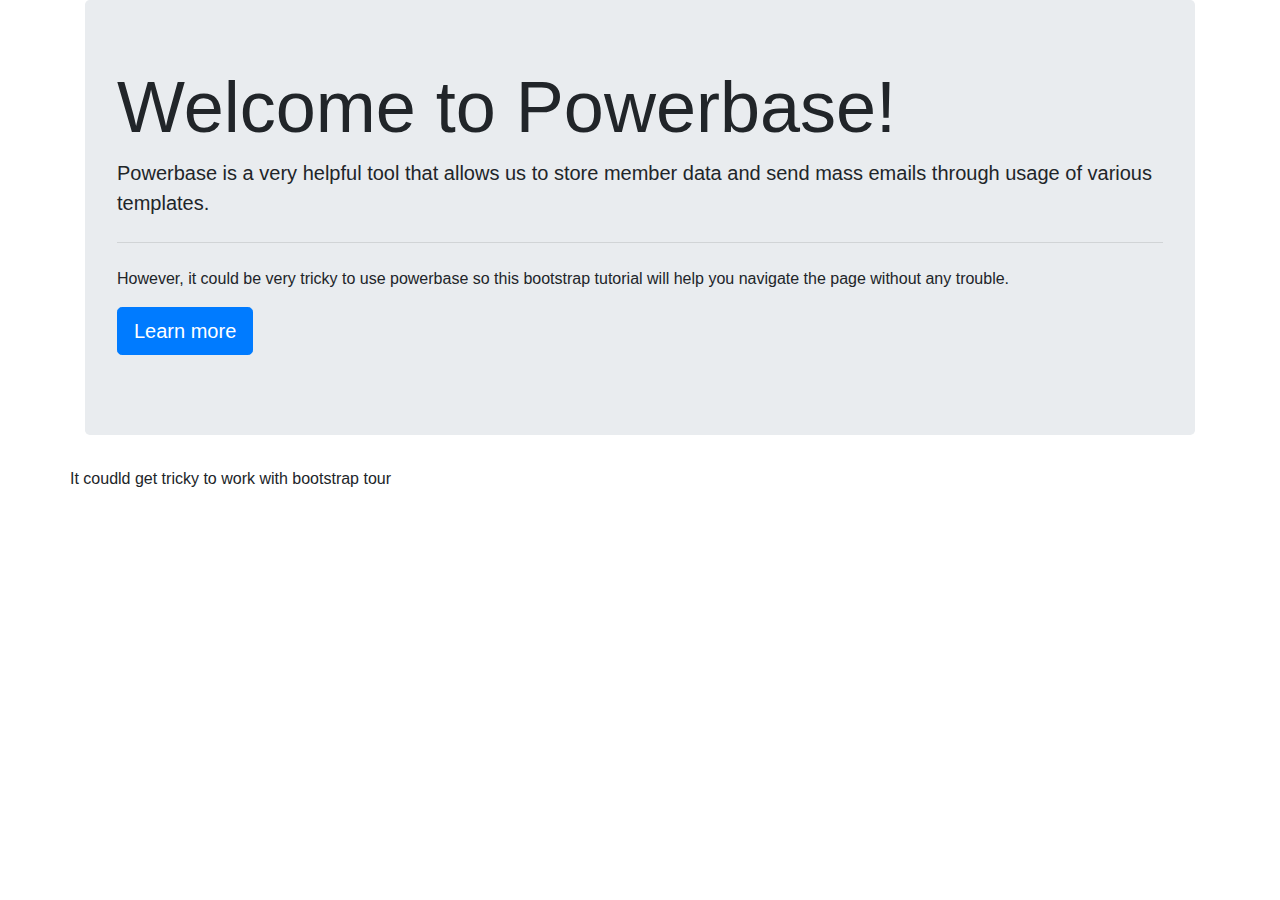
==== public_html/index.html @ 625ff351 "Some changes to test" ====
<!DOCTYPE html>
<html lang="en">
<head>
    <meta charset="UTF-8">
    <meta name="viewport" content="width=device-width, initial-scale=1, shrink-to-fit=no">
    <meta http-equiv="X-UA-Compatible" content="ie=edge">
    <link rel="stylesheet" href="https://stackpath.bootstrapcdn.com/bootstrap/4.3.1/css/bootstrap.min.css">
    <link rel="stylesheet" href="/css/bootstrap-tourist.css" />
    <link rel="stylesheet" href="/css/style.css">
    <title>Training</title>
</head>
<body id="page1">
    <!-- Luke, use the Grid : https://getbootstrap.com/docs/4.3/layout/grid/ -->
    <!-- https://www.w3schools.com/css/css_positioning.asp -->
    <div class="container">
            <div class="jumbotron">
                    <h1 class="display-3">Welcome to Powerbase!</h1>
                    <p class="lead">Powerbase is a very helpful tool that allows us to store member data and send mass emails through usage of various templates.</p>
                    <hr class="my-4">
                    <p>However, it could be very tricky to use powerbase so this bootstrap tutorial will help you navigate the page without any trouble.</p>
                    <p class="lead">
                      <a class="btn btn-primary btn-lg" href="#" role="button">Learn more</a>
                    </p>
                  </div>
        <div class="row fifty" id="bottom">
            <p>It coudld get tricky to work with bootstrap tour</p>
        </div>
        <div class="row fifty justify-content-center" id="bottom">
        </div>
    </div>
</body>
<script src="https://code.jquery.com/jquery-3.3.1.min.js"></script>
<script src="https://cdnjs.cloudflare.com/ajax/libs/popper.js/1.14.7/umd/popper.min.js"></script>
<script src="https://stackpath.bootstrapcdn.com/bootstrap/4.3.1/js/bootstrap.min.js"></script>
<script src="/js/bootstrap-tourist.js"></script>
<script src="/js/features.js"></script>
</html>
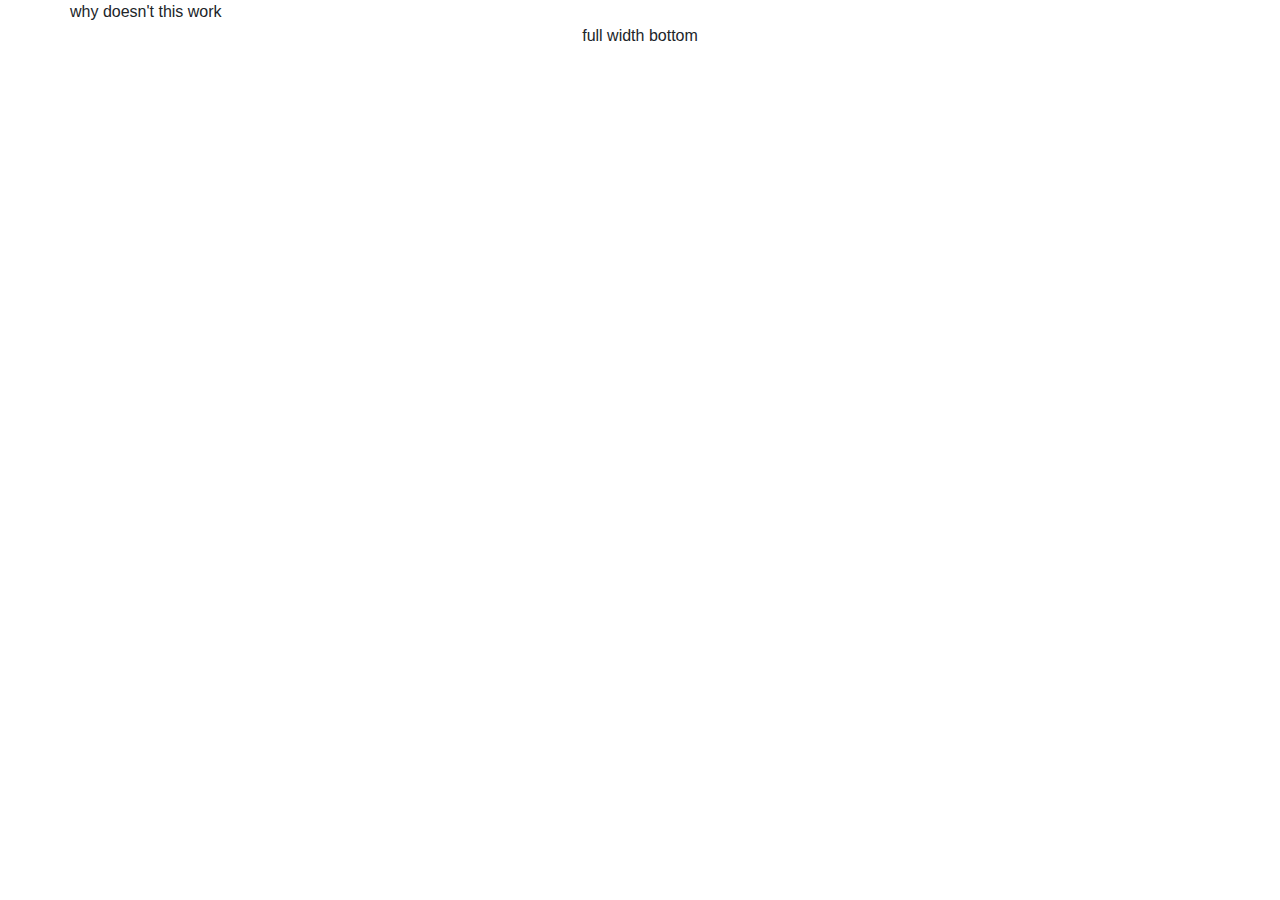
==== commit 6b990f14: "quick edits" ====
--- a/public_html/index.html
+++ b/public_html/index.html
@@ -1,5 +1,6 @@
 <!DOCTYPE html>
 <html lang="en">
+
 <head>
     <meta charset="UTF-8">
     <meta name="viewport" content="width=device-width, initial-scale=1, shrink-to-fit=no">
@@ -9,23 +10,16 @@
     <link rel="stylesheet" href="/css/style.css">
     <title>Training</title>
 </head>
+
 <body id="page1">
     <!-- Luke, use the Grid : https://getbootstrap.com/docs/4.3/layout/grid/ -->
     <!-- https://www.w3schools.com/css/css_positioning.asp -->
     <div class="container">
-            <div class="jumbotron">
-                    <h1 class="display-3">Welcome to Powerbase!</h1>
-                    <p class="lead">Powerbase is a very helpful tool that allows us to store member data and send mass emails through usage of various templates.</p>
-                    <hr class="my-4">
-                    <p>However, it could be very tricky to use powerbase so this bootstrap tutorial will help you navigate the page without any trouble.</p>
-                    <p class="lead">
-                      <a class="btn btn-primary btn-lg" href="#" role="button">Learn more</a>
-                    </p>
-                  </div>
-        <div class="row fifty" id="bottom">
-            <p>It coudld get tricky to work with bootstrap tour</p>
+        <div class="row fifty" id="top">
+            why doesn't this work
         </div>
         <div class="row fifty justify-content-center" id="bottom">
+            full width bottom
         </div>
     </div>
 </body>
@@ -34,4 +28,5 @@
 <script src="https://stackpath.bootstrapcdn.com/bootstrap/4.3.1/js/bootstrap.min.js"></script>
 <script src="/js/bootstrap-tourist.js"></script>
 <script src="/js/features.js"></script>
+
 </html>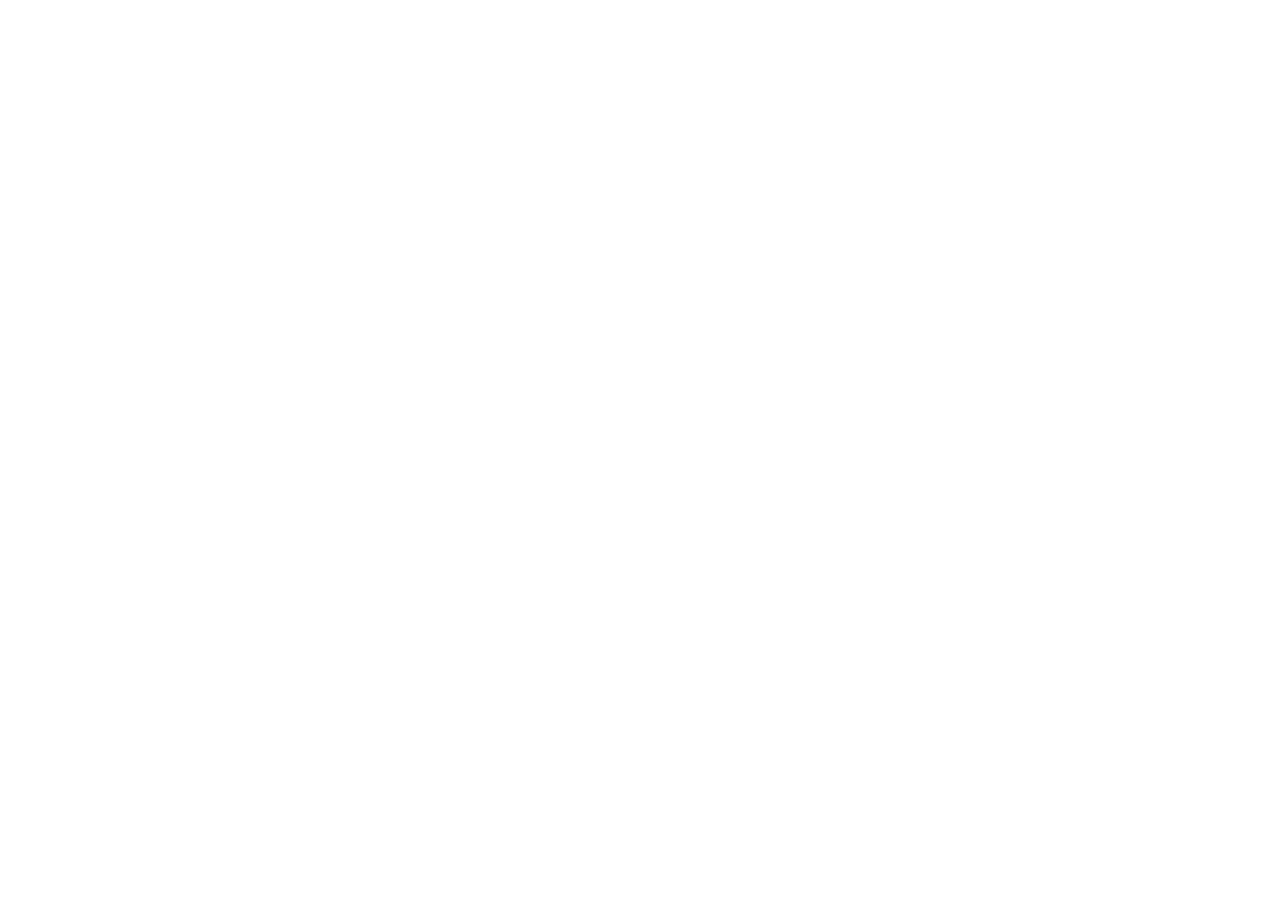
==== commit d25fcf74: "css change" ====
--- a/public_html/index.html
+++ b/public_html/index.html
@@ -1,6 +1,5 @@
 <!DOCTYPE html>
 <html lang="en">
-
 <head>
     <meta charset="UTF-8">
     <meta name="viewport" content="width=device-width, initial-scale=1, shrink-to-fit=no">
@@ -10,16 +9,13 @@
     <link rel="stylesheet" href="/css/style.css">
     <title>Training</title>
 </head>
-
 <body id="page1">
     <!-- Luke, use the Grid : https://getbootstrap.com/docs/4.3/layout/grid/ -->
     <!-- https://www.w3schools.com/css/css_positioning.asp -->
     <div class="container">
         <div class="row fifty" id="top">
-            why doesn't this work
         </div>
         <div class="row fifty justify-content-center" id="bottom">
-            full width bottom
         </div>
     </div>
 </body>
@@ -28,5 +24,4 @@
 <script src="https://stackpath.bootstrapcdn.com/bootstrap/4.3.1/js/bootstrap.min.js"></script>
 <script src="/js/bootstrap-tourist.js"></script>
 <script src="/js/features.js"></script>
-
 </html>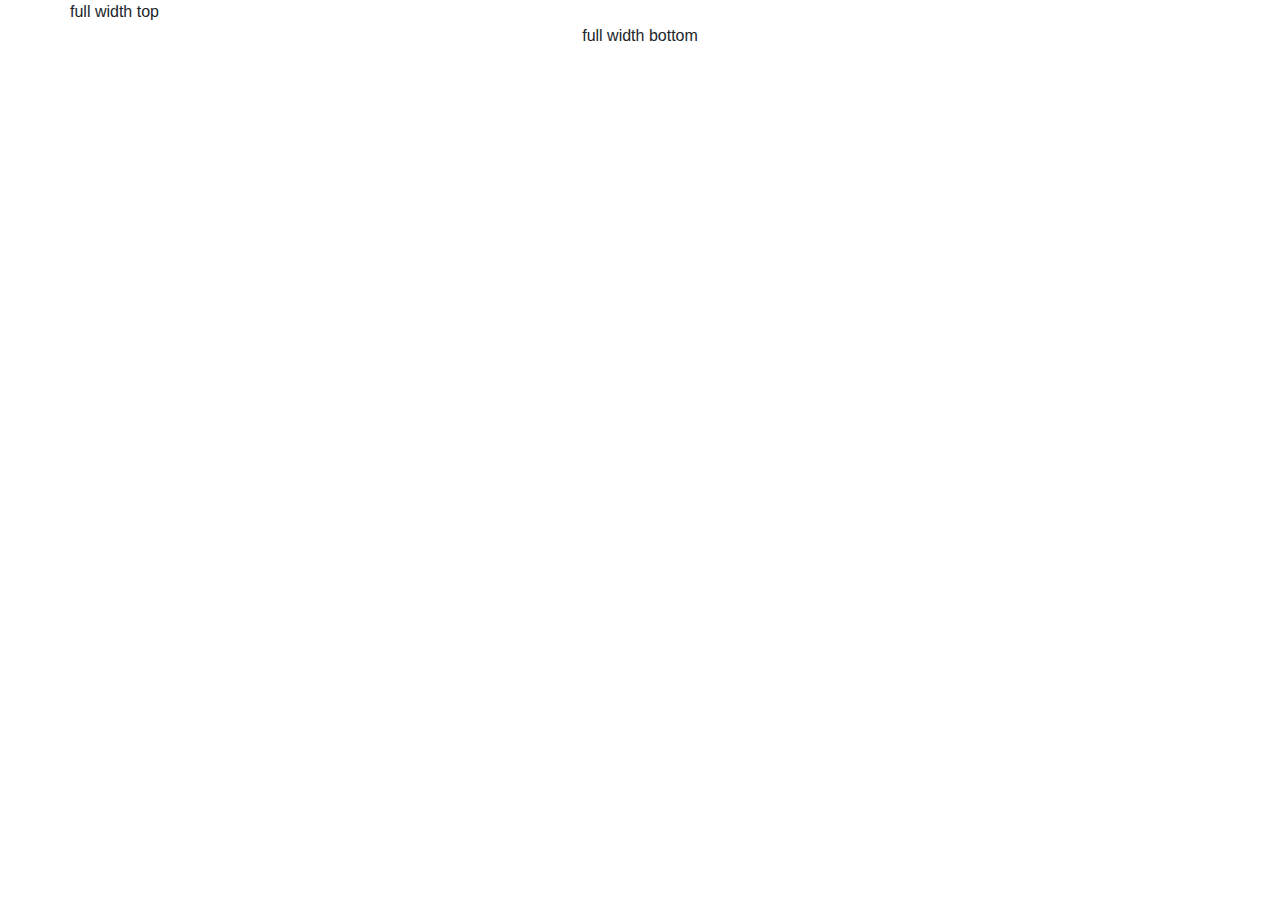
==== commit 942d9289: "fix js file" ====
--- a/public_html/index.html
+++ b/public_html/index.html
@@ -1,21 +1,25 @@
 <!DOCTYPE html>
 <html lang="en">
+
 <head>
     <meta charset="UTF-8">
     <meta name="viewport" content="width=device-width, initial-scale=1, shrink-to-fit=no">
     <meta http-equiv="X-UA-Compatible" content="ie=edge">
     <link rel="stylesheet" href="https://stackpath.bootstrapcdn.com/bootstrap/4.3.1/css/bootstrap.min.css">
-    <link rel="stylesheet" href="/css/bootstrap-tourist.css" />
+    <link rel="stylesheet" href="/css/bootstrap-tourist.css"/>
     <link rel="stylesheet" href="/css/style.css">
     <title>Training</title>
 </head>
+
 <body id="page1">
     <!-- Luke, use the Grid : https://getbootstrap.com/docs/4.3/layout/grid/ -->
     <!-- https://www.w3schools.com/css/css_positioning.asp -->
     <div class="container">
         <div class="row fifty" id="top">
+            full width top
         </div>
         <div class="row fifty justify-content-center" id="bottom">
+            full width bottom
         </div>
     </div>
 </body>
@@ -24,4 +28,5 @@
 <script src="https://stackpath.bootstrapcdn.com/bootstrap/4.3.1/js/bootstrap.min.js"></script>
 <script src="/js/bootstrap-tourist.js"></script>
 <script src="/js/features.js"></script>
+
 </html>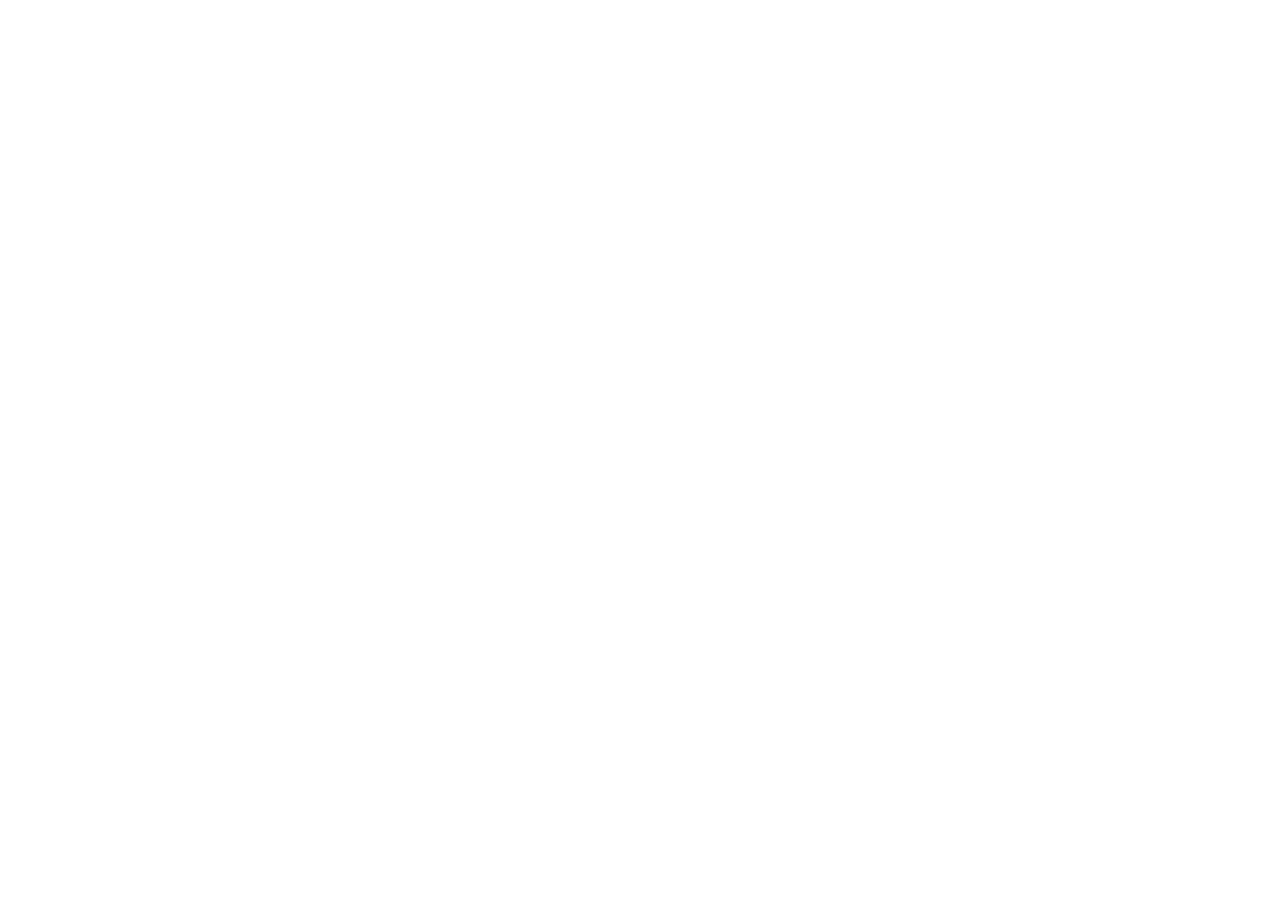
==== commit 7ef194b8: "add page" ====
--- a/public_html/index.html
+++ b/public_html/index.html
@@ -6,7 +6,7 @@
     <meta name="viewport" content="width=device-width, initial-scale=1, shrink-to-fit=no">
     <meta http-equiv="X-UA-Compatible" content="ie=edge">
     <link rel="stylesheet" href="https://stackpath.bootstrapcdn.com/bootstrap/4.3.1/css/bootstrap.min.css">
-    <link rel="stylesheet" href="/css/bootstrap-tourist.css"/>
+    <link rel="stylesheet" href="/css/bootstrap-tourist.css" />
     <link rel="stylesheet" href="/css/style.css">
     <title>Training</title>
 </head>
@@ -16,10 +16,8 @@
     <!-- https://www.w3schools.com/css/css_positioning.asp -->
     <div class="container">
         <div class="row fifty" id="top">
-            full width top
         </div>
         <div class="row fifty justify-content-center" id="bottom">
-            full width bottom
         </div>
     </div>
 </body>
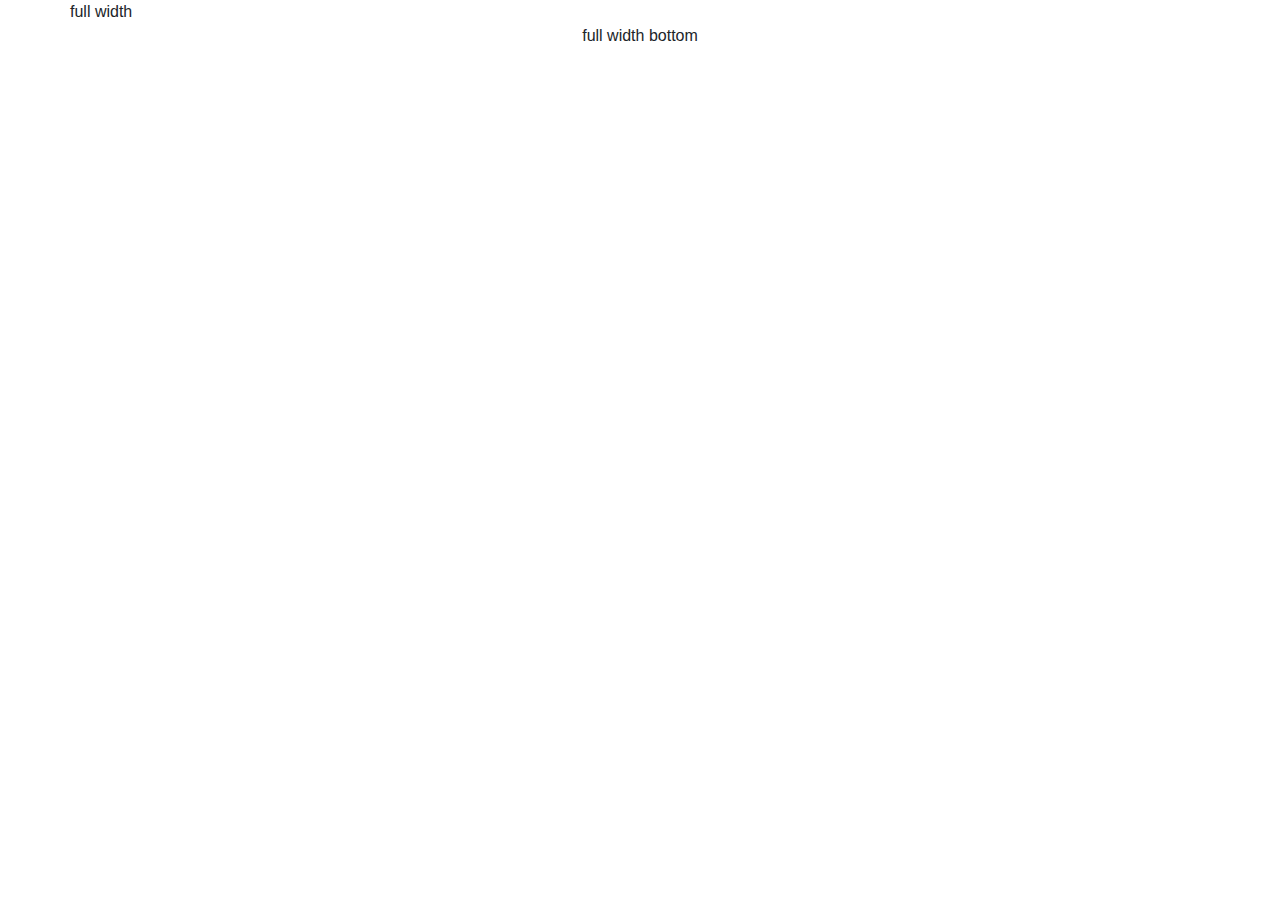
==== commit 46b08425: "most recent changes" ====
--- a/public_html/index.html
+++ b/public_html/index.html
@@ -6,7 +6,7 @@
     <meta name="viewport" content="width=device-width, initial-scale=1, shrink-to-fit=no">
     <meta http-equiv="X-UA-Compatible" content="ie=edge">
     <link rel="stylesheet" href="https://stackpath.bootstrapcdn.com/bootstrap/4.3.1/css/bootstrap.min.css">
-    <link rel="stylesheet" href="/css/bootstrap-tourist.css" />
+    <link rel="stylesheet" href="/css/bootstrap-tourist.css"/>
     <link rel="stylesheet" href="/css/style.css">
     <title>Training</title>
 </head>
@@ -16,8 +16,10 @@
     <!-- https://www.w3schools.com/css/css_positioning.asp -->
     <div class="container">
         <div class="row fifty" id="top">
+                full width
         </div>
         <div class="row fifty justify-content-center" id="bottom">
+            full width bottom
         </div>
     </div>
 </body>
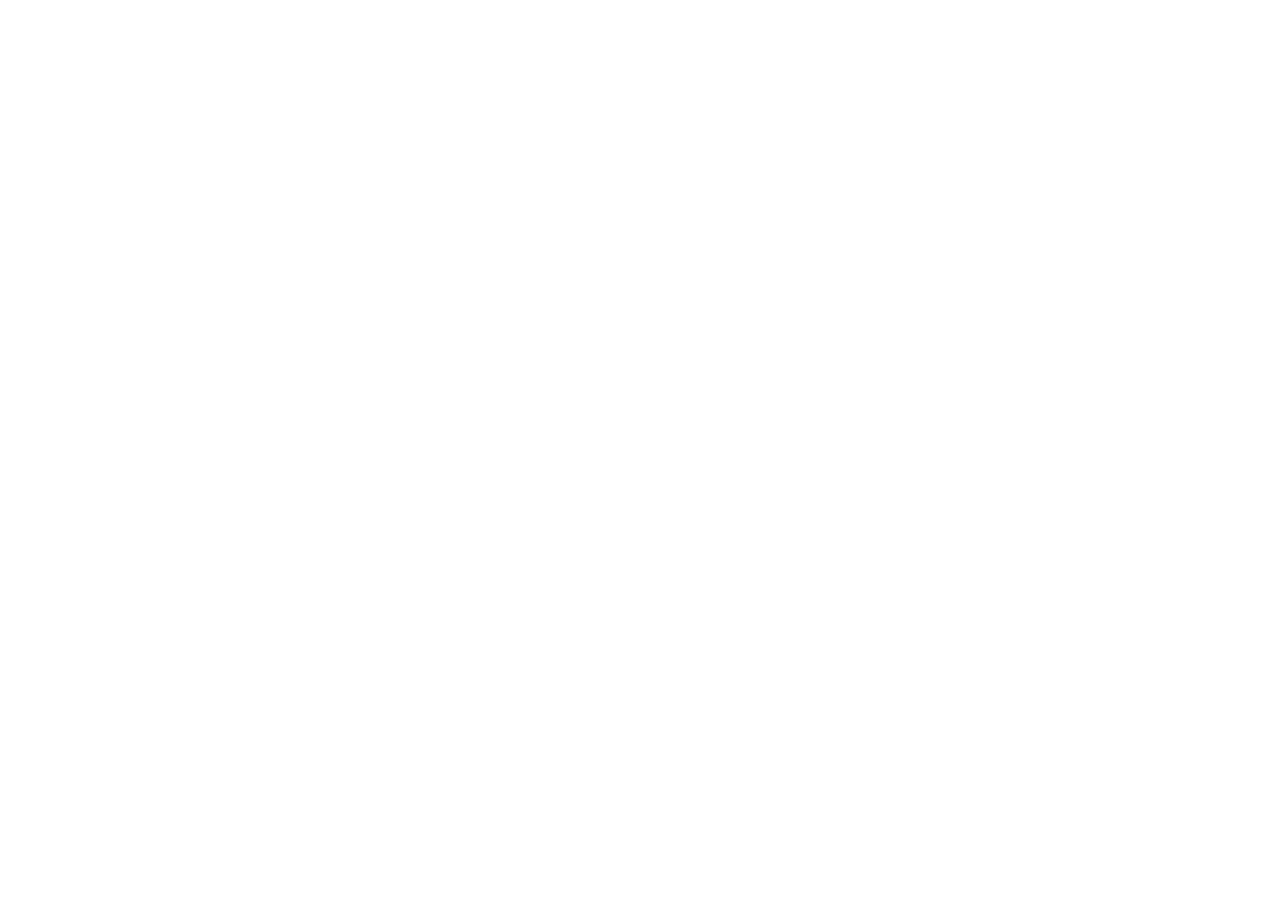
==== commit 698c5cf5: "final tour edits" ====
--- a/public_html/index.html
+++ b/public_html/index.html
@@ -16,10 +16,8 @@
     <!-- https://www.w3schools.com/css/css_positioning.asp -->
     <div class="container">
         <div class="row fifty" id="top">
-                full width
         </div>
         <div class="row fifty justify-content-center" id="bottom">
-            full width bottom
         </div>
     </div>
 </body>
